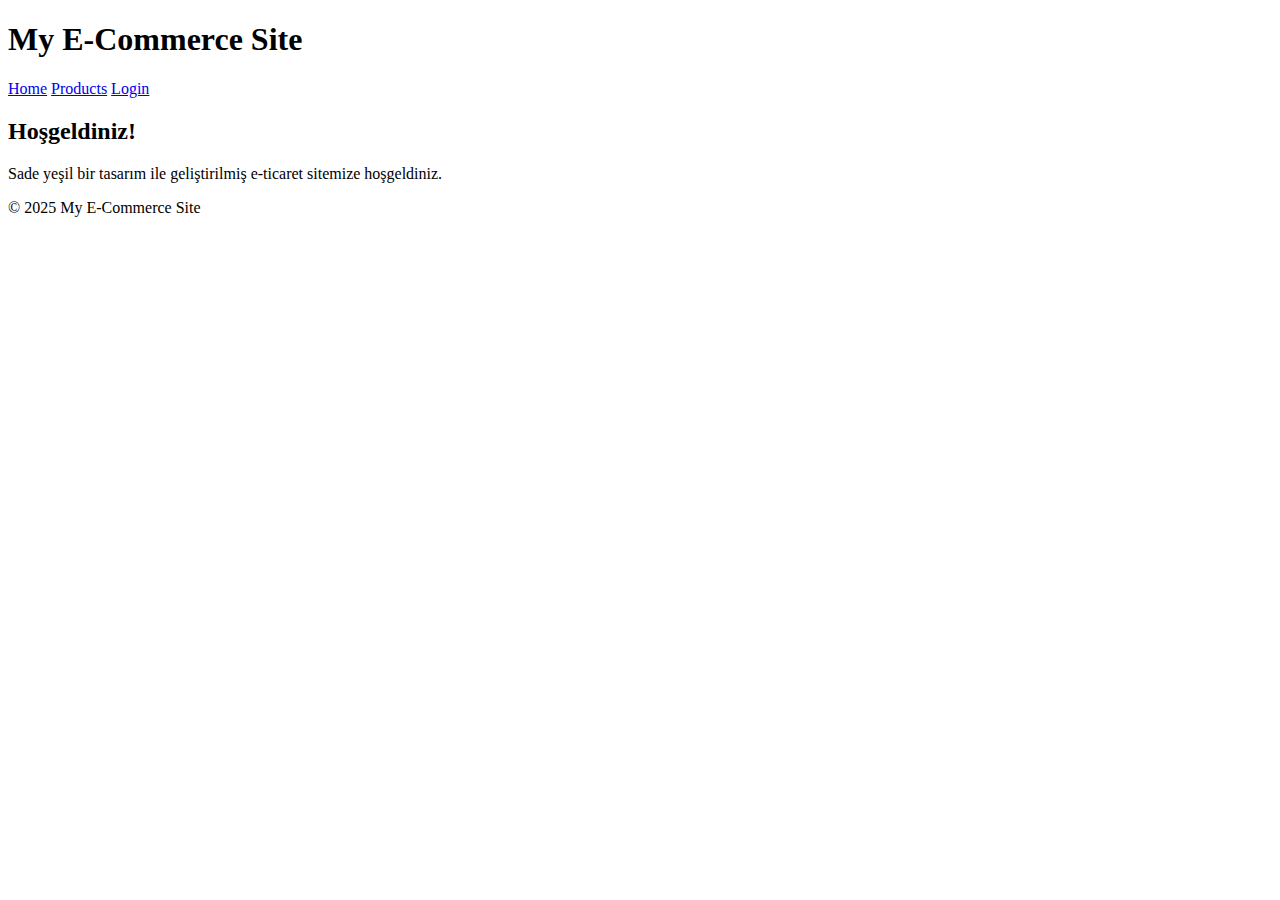
==== src/main/resources/templates/index.html @ fc4a2b4a "created base of ecommerce website." ====
<!DOCTYPE html>
<html xmlns:th="http://www.thymeleaf.org">
<head>
    <meta charset="UTF-8">
    <title>E-Commerce Ana Sayfa</title>
    <!-- CSS dosyasını dahil ediyoruz -->
    <link rel="stylesheet" th:href="@{/css/style.css}" />
</head>
<body>
<header>
    <h1>My E-Commerce Site</h1>
    <nav>
        <a href="/">Home</a>
        <a href="/products">Products</a>
        <a href="/login">Login</a>
    </nav>
</header>
<main>
    <section>
        <h2>Hoşgeldiniz!</h2>
        <p>Sade yeşil bir tasarım ile geliştirilmiş e-ticaret sitemize hoşgeldiniz.</p>
    </section>
</main>
<footer>
    <p>&copy; 2025 My E-Commerce Site</p>
</footer>
</body>
</html>
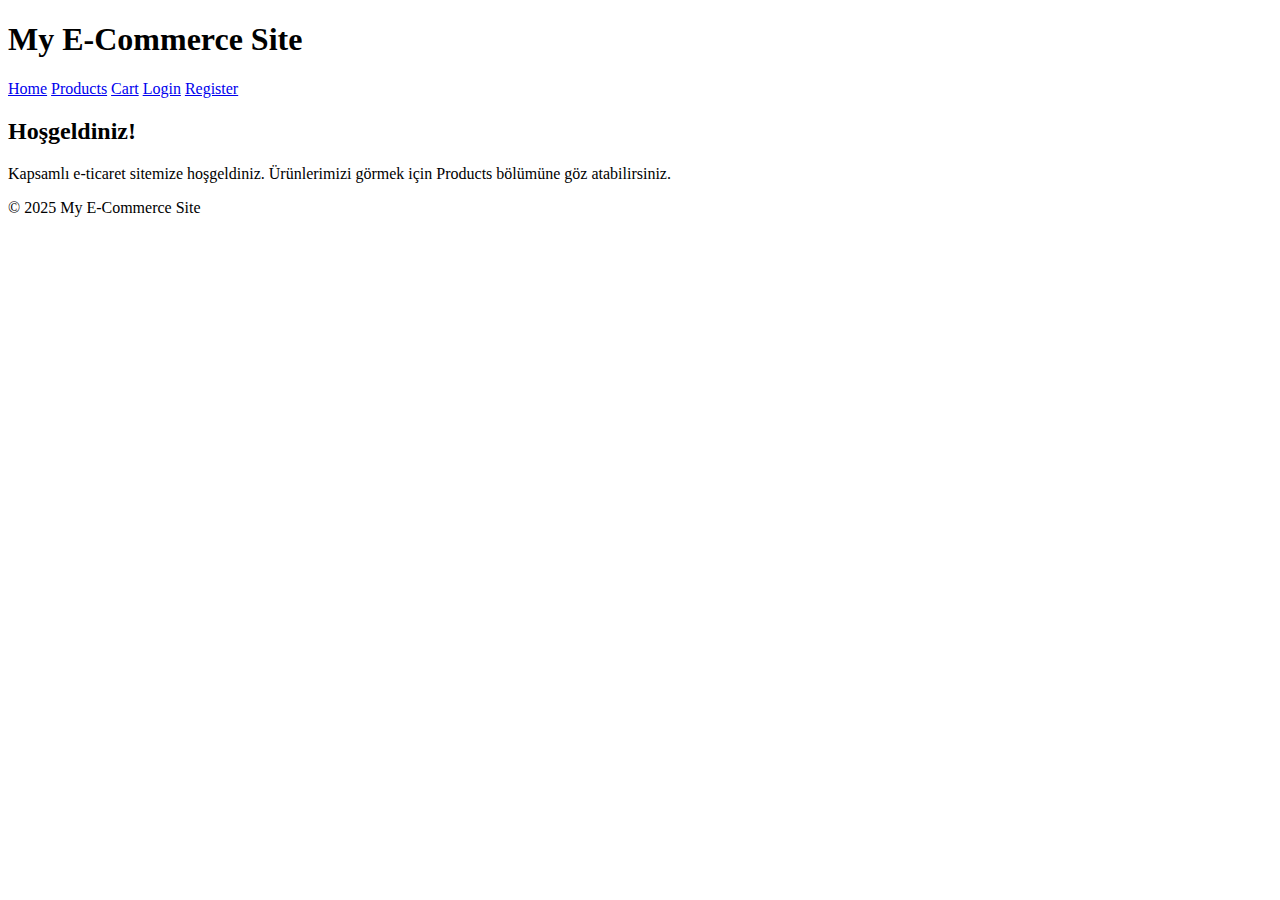
==== commit 921ba81d: "added user related classes, payment classes and cart classes. Have some bugs such as register page i" ====
--- a/src/main/resources/templates/index.html
+++ b/src/main/resources/templates/index.html
@@ -3,7 +3,6 @@
 <head>
     <meta charset="UTF-8">
     <title>E-Commerce Ana Sayfa</title>
-    <!-- CSS dosyasını dahil ediyoruz -->
     <link rel="stylesheet" th:href="@{/css/style.css}" />
 </head>
 <body>
@@ -12,13 +11,15 @@
     <nav>
         <a href="/">Home</a>
         <a href="/products">Products</a>
+        <a href="/cart">Cart</a>
         <a href="/login">Login</a>
+        <a href="/register">Register</a>
     </nav>
 </header>
 <main>
     <section>
         <h2>Hoşgeldiniz!</h2>
-        <p>Sade yeşil bir tasarım ile geliştirilmiş e-ticaret sitemize hoşgeldiniz.</p>
+        <p>Kapsamlı e-ticaret sitemize hoşgeldiniz. Ürünlerimizi görmek için Products bölümüne göz atabilirsiniz.</p>
     </section>
 </main>
 <footer>
